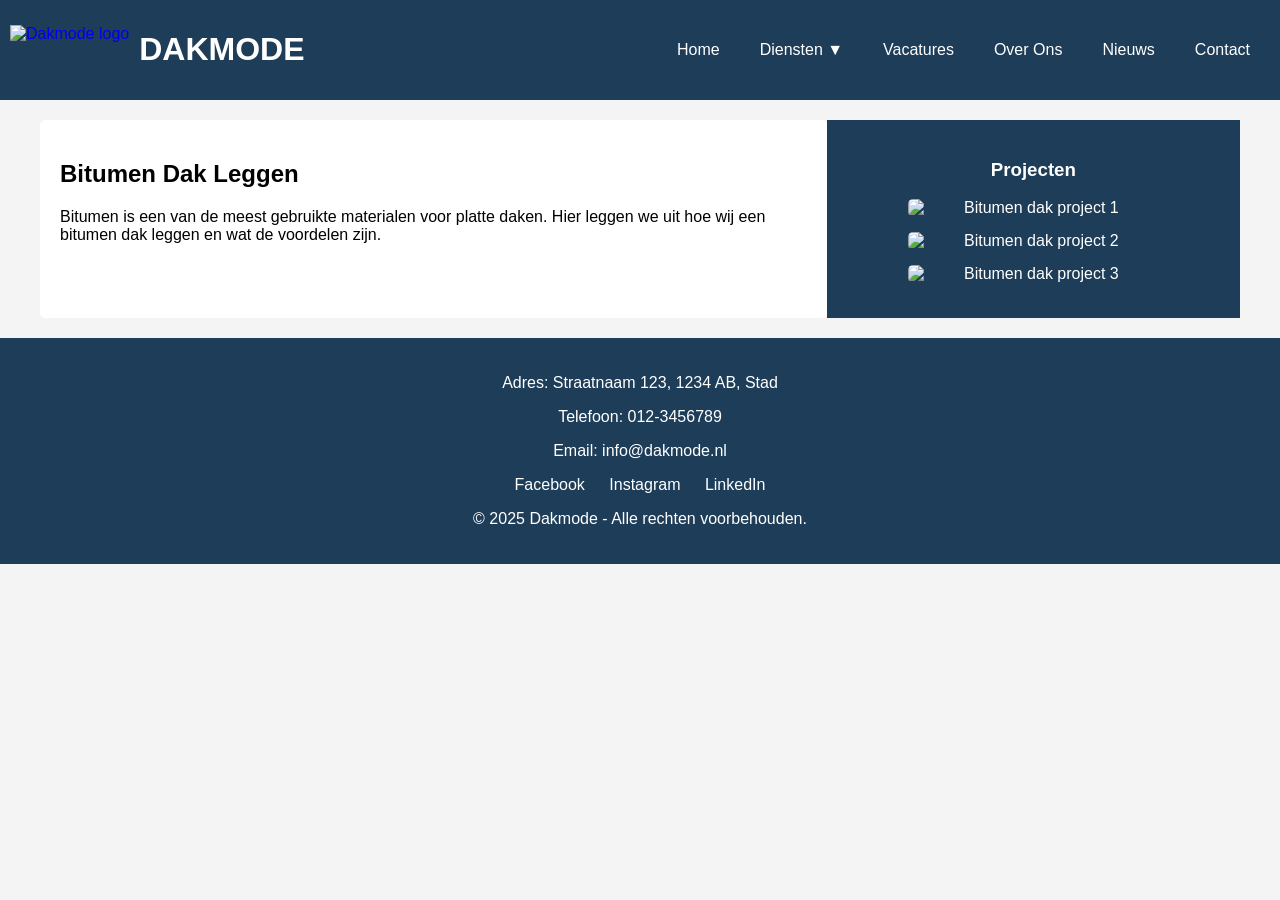
==== bitumen-dak-leggen.html @ e9e627d6 "initial commit" ====
<!DOCTYPE html>
<html lang="nl">
<head>
    <meta charset="UTF-8">
    <meta name="viewport" content="width=device-width, initial-scale=1.0">
    <title>Bitumen Dak Leggen - Dakmode</title>
    <link rel="stylesheet" href="algemeen.css">
</head>
<body>
    <header>
        <a href="Home.html" class="logo">
            <img src="images/dakmode-logo.png" alt="Dakmode logo">
            <h1>Dakmode</h1>
        </a>
        <nav>
            <ul>
                <li><a href="Home.html">Home</a></li>
                <li class="dropdown">
                    <a href="#">Diensten ▼</a>
                    <ul class="dropdown-menu">
                        <li><a href="bitumen-dak-leggen.html">Bitumen dak leggen</a></li>
                        <li><a href="dakpannen-leggen.html">Dakpannen Leggen</a></li> 
                        <li><a href="regenpijp-vervangen.html">Regenpijp vervangen</a></li>
                        <li><a href="pannen-schikken.html">Pannen schikken</a></li>
                        <li><a href="dak-reinigen.html">Dak reinigen</a></li>
                        <li><a href="dakgoot-reinigen.html">Dakgoot reinigen</a></li>
                        <li><a href="spoed-nood-reparaties.html">Spoed reparaties</a></li>
                        <li><a href="dak-inspectie.html">Dak inspectie</a></li>   
                    </ul>
                </li>
                <li><a href="vacatures.html">Vacatures</a></li>
                <li><a href="over-ons.html">Over Ons</a></li>
                <li><a href="nieuws.html">Nieuws</a></li>
                <li><a href="contact.html">Contact</a></li>
            </ul>
        </nav>
    </header>

    <main class="content-wrapper">
        <section class="main-content">
            <h2>Bitumen Dak Leggen</h2>
            <p>Bitumen is een van de meest gebruikte materialen voor platte daken. Hier leggen we uit hoe wij een bitumen dak leggen en wat de voordelen zijn.</p>
        </section><aside class="sidebar">
            <h3>Projecten</h3>
            <img src="images/bitumen1.jpg" alt="Bitumen dak project 1">
            <img src="images/bitumen2.jpg" alt="Bitumen dak project 2">
            <img src="images/bitumen3.jpg" alt="Bitumen dak project 3">
        </aside>
    </main>

    <footer>
        <div class="contact-info">
            <p>Adres: Straatnaam 123, 1234 AB, Stad</p>
            <p>Telefoon: 012-3456789</p>
            <p>Email: info@dakmode.nl</p>
        </div>
        <div class="social-media">
            <a href="https://facebook.com" target="_blank">Facebook</a>
            <a href="https://instagram.com" target="_blank">Instagram</a>
            <a href="https://linkedin.com" target="_blank">LinkedIn</a>
        </div>
        <p>© 2025 Dakmode - Alle rechten voorbehouden.</p>
    </footer>
</body>
</html>
---- algemeen.css ----
/* Algemene stijlen */
body {
    font-family: Arial, sans-serif;
    margin: 0;
    padding: 0;
    background-color: #f4f4f4;
}

/* Header */
header {
    background-color: #1e3d58; /* Blauwe balk */
    padding: 10px;
    display: flex;
    justify-content: space-between;
    align-items: center;
}

header .logo {
    display: flex;
    align-items: center;
    text-decoration: none;
}

header .logo img {
    height: 50px;
    margin-right: 10px;
}

header .logo h1 {
    color: white;
    font-size: 32px;
    font-weight: bold;
    text-transform: uppercase;
}

/* Navigatiebalk */
nav ul {
    list-style: none;
    padding: 0;
    margin: 0;
    display: flex;
}

nav ul li {
    position: relative;
}

nav ul li a {
    text-decoration: none;
    color: white;
    padding: 15px 20px;
    display: block;
}

nav ul li a:hover {
    background: #333;
}

nav ul li a:visited {
    color:white
}

/* Dropdownmenu */
.dropdown-menu {
    display: none;
    position: absolute;
    background: white;
    box-shadow: 0px 4px 6px rgba(0, 0, 0, 0.1);
    list-style: none;
    padding: 0;
    min-width: 200px;
    top: 100%;
    left: 0;
}

.dropdown:hover .dropdown-menu {
    display: block;
}

.dropdown-menu li a {
    color: black;
    padding: 10px;
    display: block;
}

.dropdown-menu li a:hover {
    background: #ddd;
}

/* Hoofdinhoud */
.content-wrapper {
    display: flex;
    justify-content: space-between;
    max-width: 1200px;
    margin: auto;
    padding: 20px;
}

.main-content {
    flex: 2;
    background: white;
    padding: 20px;
    border-radius: 5px;
}

/* Blauwe balk aan de rechterkant met afbeeldingen */
.sidebar {
    flex: 1;
    background-color: #1e3d58;
    padding: 20px;
    color: white;
    text-align: center;
    display: flex;
    flex-direction: column;
    align-items: center;
}

.sidebar img {
    width: 100%;
    max-width: 250px;
    margin-bottom: 15px;
    border-radius: 5px;
}

/* Foto's sectie*/
.image {
    padding: 20px;
    text-align: center;
    background-color: white;
 }

 .images h2 {
    margin-bottom: 20px;
 }

 .image-gallery {
    display: flex;
    justify-content: center;
    gap: 10px;
 }

 .image-gallery img {
    width: 300px;
    height: 200px;
    object-fit: cover;
    border-radius: 8px;
 }
 
/* Footer */
footer {
    background-color: #1e3d58;
    color: white;
    text-align: center;
    padding: 20px;
}

footer .contact-info {
    margin-bottom: 10px;
}

footer .social-media a {
    text-decoration: none;
    color: white;
    margin: 0 10px;
}
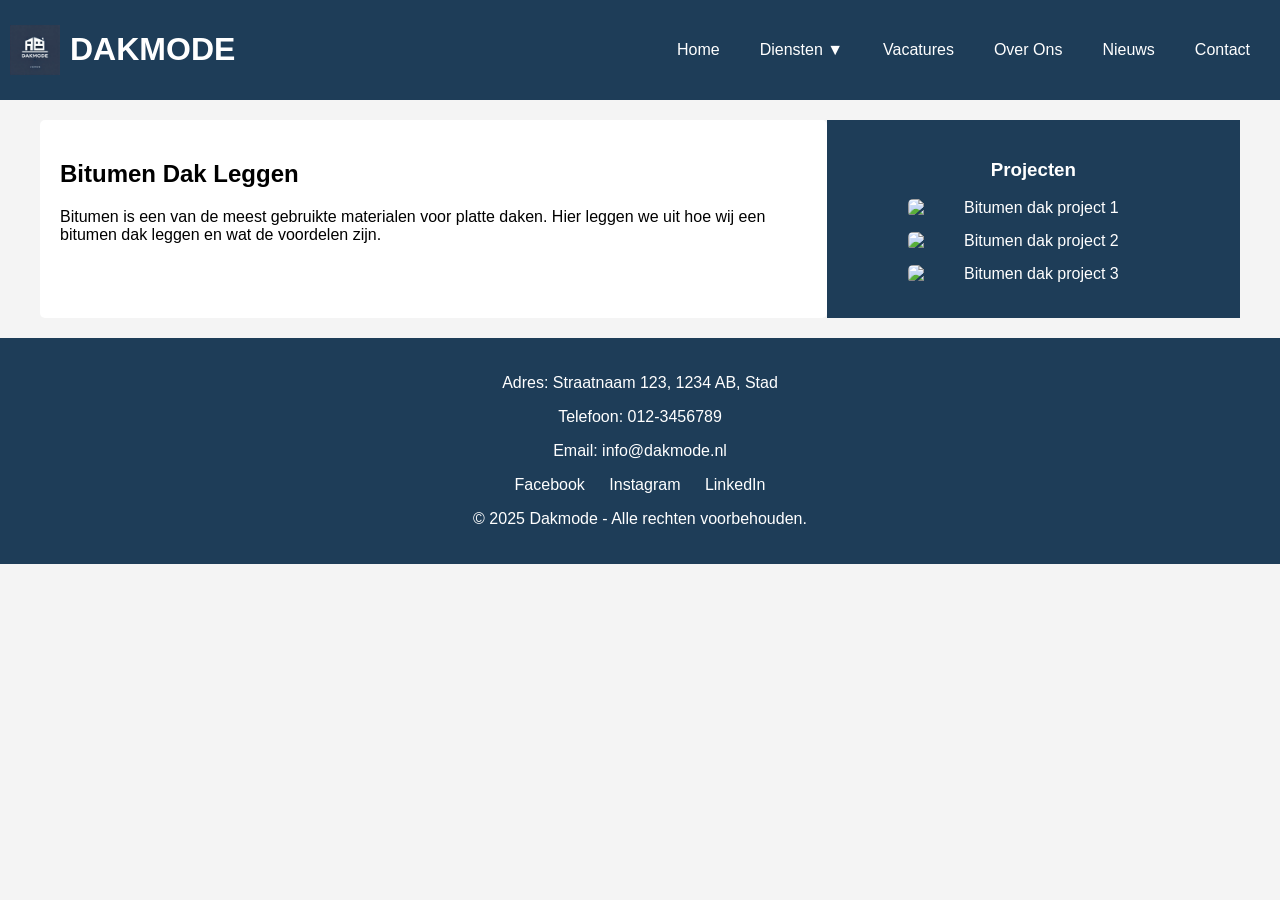
==== commit b9255210: "initial commit" ====
--- a/bitumen-dak-leggen.html
+++ b/bitumen-dak-leggen.html
@@ -8,13 +8,13 @@
 </head>
 <body>
     <header>
-        <a href="Home.html" class="logo">
-            <img src="images/dakmode-logo.png" alt="Dakmode logo">
+        <a href="index.html" class="logo">
+            <img src="images/logo.webp" alt="Dakmode logo">
             <h1>Dakmode</h1>
         </a>
         <nav>
             <ul>
-                <li><a href="Home.html">Home</a></li>
+                <li><a href="index.html">Home</a></li>
                 <li class="dropdown">
                     <a href="#">Diensten ▼</a>
                     <ul class="dropdown-menu">
--- a/algemeen.css
+++ b/algemeen.css
@@ -5,6 +5,7 @@
     padding: 0;
     background-color: #f4f4f4;
 }
+
 
 /* Header */
 header {
@@ -59,6 +60,9 @@
 nav ul li a:visited {
     color:white
 }
+a:visited{
+    color: :white;
+}
 
 /* Dropdownmenu */
 .dropdown-menu {
@@ -78,7 +82,7 @@
 }
 
 .dropdown-menu li a {
-    color: black;
+    color: black !important;
     padding: 10px;
     display: block;
 }
@@ -152,6 +156,7 @@
     color: white;
     text-align: center;
     padding: 20px;
+
 }
 
 footer .contact-info {
